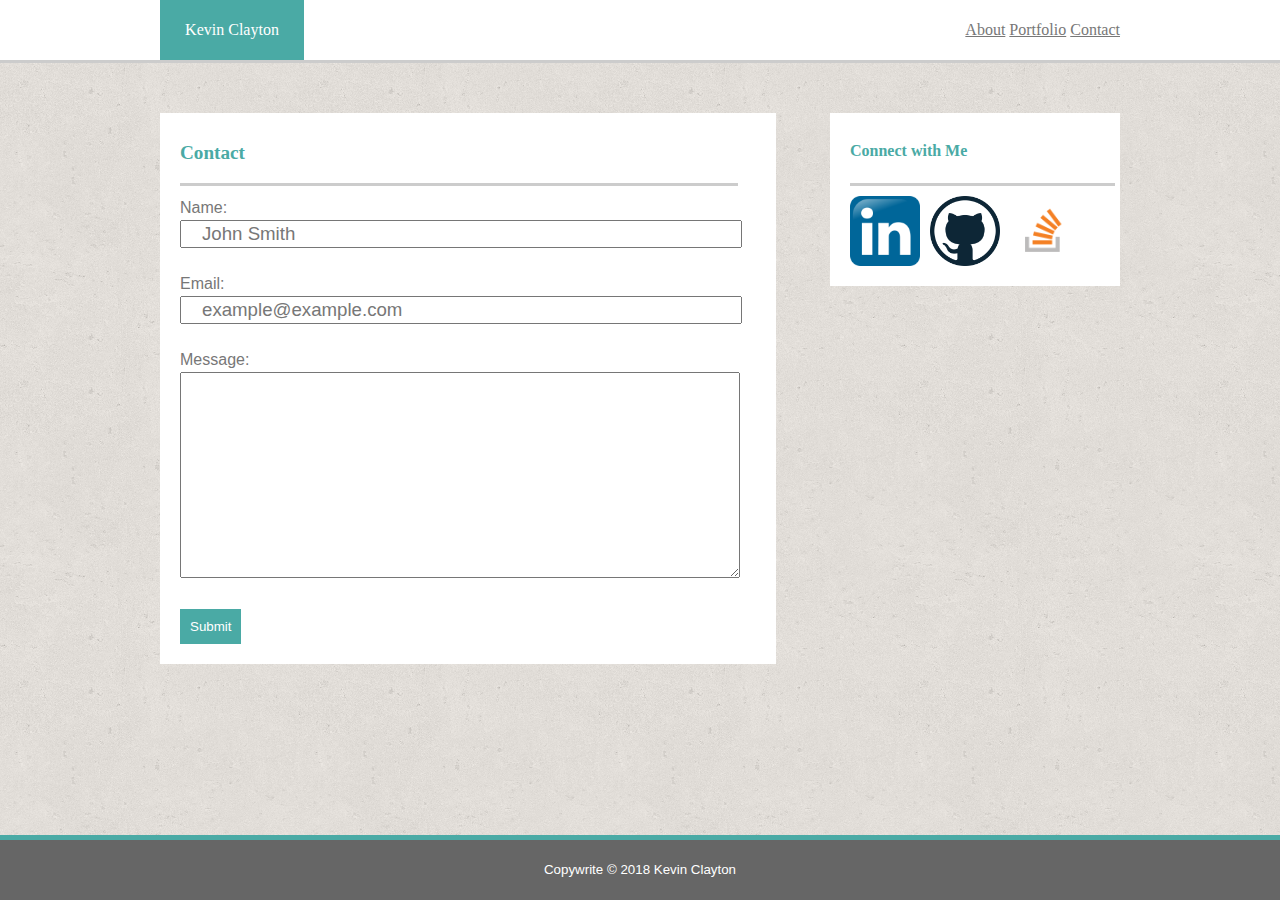
==== contact.html @ a1a6ea4f "Hopefully final" ====
<!DOCTYPE html>
<html lang="en-us">
<head>
    <meta charset="utf-8" />
    <meta http-equiv="X-UA-Compatible" content="IE=edge">
    <title>Contact</title>
    <meta name="viewport" content="width=device-width, initial-scale=1">
    <link rel="stylesheet" type="text/css" media="screen" href="assets/css/reset.css" />
    <link rel="stylesheet" type="text/css" media="screen" href="assets/css/style.css" />
</head>
<body background="assets/images/back.png">
    <header class="widetop">
            <div class="topbar">
                <div class="name">
                    <h1>Kevin Clayton</h1>
                </div>
                <div class="navigation">
                    <a href="index.html" class="index">About</a>
                    <a href="portfolio.html" class="index">Portfolio</a>
                    <a href="contact.html" class="index">Contact</a>
                </div>
            </div>
    </header>
    
    <div class="contact_container">
        <div class="leftbox">
            <div class="titlebar">
                <p class="titletext">Contact</p>                
            </div>
            <div class="contact form">
                <form method="post" class="forms" id="conform">
                    Name:<br>
                    <input type="text" value="John Smith" name="name" maxlength="100" required class="contact1"><br><br>
                    Email:<br>
                    <input type="email" name="email" value="example@example.com" maxlength="100" required class="contact1"><br><br>
                    Message:<br>
                    <textarea class="contact2" form="conform" maxlength="3000" required ></textarea>
                    <br><br>
                    <input type="submit" value="Submit" class="button">
                </form>
            </div>
        </div>

        <div class="contactbox">
            <div class="titlebar">
                <p class="titletext">Connect with Me</p>
            </div>
            <a href="#" target="new">
                <img src="assets/images/linkedin.png" height="70" width="70" class="contactimg">
            </a> 
            <a href="#" target="new">
                <img src="assets/images/github.png" height="70" width="70" class="contactimg">
            </a> 
            <a href="#" target="new">
                <img src="assets/images/stackover.png" height="70" width="70" class="contactimg">
            </a> 
            <div class="clearing"></div>            
        </div>
    </div>
    <div class="bumper"></div>
    <footer class="bottombar">
        <p>Copywrite © 2018 Kevin Clayton</p>
    </footer>
</body>
</html>
---- assets/css/style.css ----
.widetop {
    width: 100%;
    height: 60px;
    background-color: #ffffff;  
    border-color: #cccccc;
    border-width:0px 0px 3px 0px;
    border-style:solid;
}

.topbar {
    margin-left:  auto;
    margin-right: auto;
    margin-bottom: 30px;
    font-family: 'Georgia', Times, 'Times New Roman', serif;
    width: 960px;
    height: 60px;
    position: relative;
}

.name{
    color: white;
    text-align: center;
    line-height: 60px;
    background-color: #4aaaa5;
    position: absolute;
    left:0;
    width: 15%;   
    height: 100%;
}

.navigation {
    color: #777777;
    position: absolute;
    right: 0;
    width: 30%; 
    height: 100%;  
    text-align: right;
    line-height: 60px;

}

.navigation a:hover {
    font-size: large;
}

.index {
    color:#777777;
    border:0 1 0 0;
    border-color: #777777;
}

.clearing {
    clear: both;
}

.container {
    margin-left: auto;
    margin-right: auto;
    margin-top: 30px;
    background-color: #ffffff;
    border-color: #dddddd;
    color: #777777;
    width: 920px;
    font-family: 'Arial', 'Helvetica Neue', Helvetica, sans-serif;
    padding: 20px;
    border-style: solid;
    border: 3px;
}


.titlebar {
    color: #4aaaa5;
    font-family: 'Georgia', Times, 'Times New Roman', serif;
    width: 90%;
    text-align: left;
    padding: 20px;
    border-bottom: 3px;
    border-style: solid;
    border-color: #cccccc;
    font-size: larger;
    font-weight: 800;
    margin: 10px 10px 10px 0px;
    position: relative;
}

.titletext {
    position: absolute;
    left: -20px;
    left: 0;
    top: 0;
    margin-left: 0px;
}

.picture {
    position: relative;
    float: left;
    margin:10px;
}

.bio {
    padding: 20px;
}

.contact_container {
    margin-left: auto;
    margin-right: auto;
    margin-top: 30px;
    width: 960px;
    position: relative;
    padding: 20px;
}

.leftbox {
    border-color: #dddddd;
    color: #777777;
    font-family: 'Arial', 'Helvetica Neue', Helvetica, sans-serif;
    background-color: #ffffff;
    padding: 20px;
    width: 60%;
    position: relative;
    left: 0;
    border-color: #dddddd;
    border-style: solid;
    border: 3px;

}

.contactform {

    float: left;
    padding: 20px;
    background-color: #ffffff;
}

.forms{
    line-height: 150%;
    color: #777777;
}

.button {
    color: white;
    background-color: #4aaaa5;
    padding: 10px;
    border: none;
}

.contact1 {
    font-size:14pt;
    width: 90%;
    padding-right: 20px;
    padding-left: 20px;
    color: #777777;
}

.contact2 {
    font-size:14pt;
    width: 90%;
    height: 200px;
    padding-right: 20px;
    padding-left: 20px;
    text-align: left;
    text-anchor: start;
    color: #777777;
}

.contactbox {
    width: 25%;
    padding: 20px;
    position: absolute;
    top: 20px;
    right: 20px;
    font-size: smaller;
    background-color: #ffffff;
    border-color: #dddddd;
    border-style: solid;
    border: 3px;


}

.contactimg {
    float: left;
    margin-right: 10px;
}
.contactimg:hover {
    position:relative;
    top:-4px;
    left:-4px;
    width: 74px;
    height:auto;
    display:block;
    z-index:999;
}

.portpic {
    height: 180px;
    width: 275px;
    margin: 20px;
    position: relative;
    top: 0;
    left: 0;
    float: left;
}
.porttext{
    position: absolute;
    bottom: 10px;
    text-align: center;
    color: white;
    background-color: #4aaaa5;
    width: 100%;
    padding-top: 10px;
    padding-bottom: 10px;
    padding-left: 0px;
    padding-right: 0px;
}
a.plink:hover{
    font-size: x-large;
}

.bumper {
    height: 80px;
    clear: both;
}

.bottombar {
    flex-shrink: 0;
    clear: both;
    font-family: 'Arial', 'Helvetica Neue', Helvetica, sans-serif;
    position: fixed;
    bottom: 0;
    background-color: #666666;
    width: 100%;
    text-align: center;
    line-height: 60px;
    font-size: smaller;
    color: white;
    border-color: #4aaaa5;
    border-style: solid;
    border-width:5px 0px 0px 0px;
    height: 60px;
}
.contactbox2 {
    width: 580px;
    padding: 20px;
    font-size: smaller;
    background-color: #ffffff;
    border-color: #dddddd;
    border-style: solid;
    border: 3px;
    margin: auto;
    margin-top: 20px;
    display: none;
}

@media screen and (max-width: 980px) {
    .container {
      width: 700px;

    }
    .contact_container {
        width: 700px;
  
      }
    .topbar {
        width: 700px;
    }
    .contactbox2{
        display: none;
    }
  }

  @media screen and (max-width: 768px) {
    .container {
        width: 580px;
    }
    .contact_container {
        width: 580px;
  
      }
    .name{
        width: 25%;
    }
    .topbar {
        width: 580px;
    }
  
    .contactbox {
        position: relative;
        left: 0;
        width:90%;
        margin: auto;
    }
    .leftbox {
        width: 90%;
        margin: auto;
        position: relative;
        left: 0;
    }
    .contactbox2{
        display: none;

    }
  }

  @media screen and (max-width: 640px) {
    .container {
        width: 460px;
    }
    .contact_container {
        width: 460px;
  
      }
    .topbar {
        width: 460px;
    }
    .portpic {
        clear: both;
    }
    .name{
        width: 30%;
    }
    .navigation {
        width: 40%;
    }
    .contactbox {
        size: 90%;
        position: relative;
        left: 0;
        margin: auto;
    }
    .leftbox {
        size:90%;
        margin: auto;
        position: relative;
        left: 0;
    }
    .contactbox2{
        width: 460px;
        display: none;

    }
  }
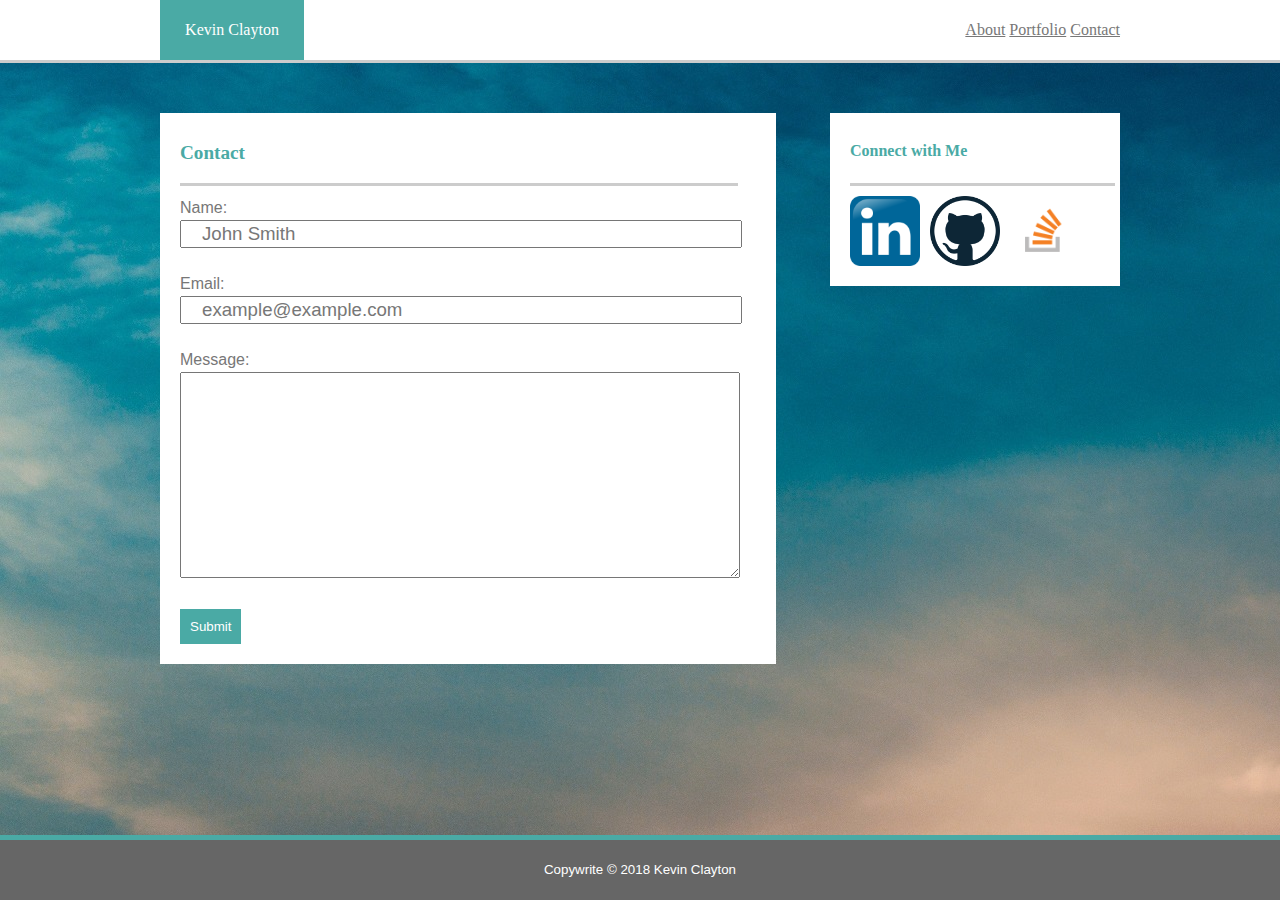
==== commit 1a564689: "updates" ====
--- a/contact.html
+++ b/contact.html
@@ -8,7 +8,7 @@
     <link rel="stylesheet" type="text/css" media="screen" href="assets/css/reset.css" />
     <link rel="stylesheet" type="text/css" media="screen" href="assets/css/style.css" />
 </head>
-<body background="assets/images/back.png">
+<body background="assets/images/back.jpg">
     <header class="widetop">
             <div class="topbar">
                 <div class="name">
